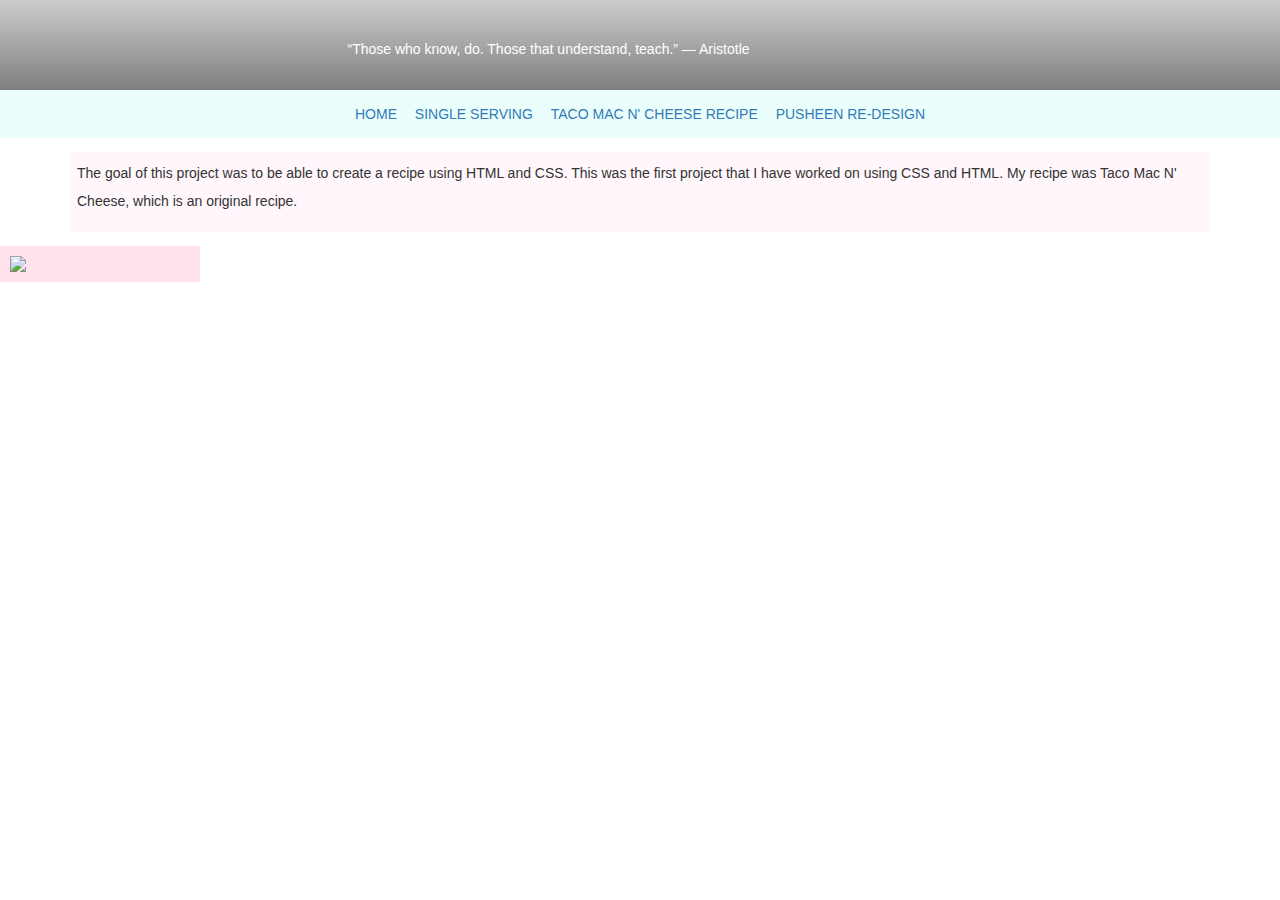
==== recipe.html @ fa15ce92 "Create recipe.html" ====
<!DOCTYPE html>
<html lang="en">
<head>
  <div class="hero-image">
  <div class="hero-text">
    <p>“Those who know, do. Those that understand, teach.” 
― Aristotle</p>
  </div>
</div>

  <title>Taco Mac N' Cheese Recipe</title>
  <meta charset="utf-8">
  <meta name="viewport" content="width=device-width, initial-scale=1">
  <link rel="stylesheet" href="https://maxcdn.bootstrapcdn.com/bootstrap/3.4.0/css/bootstrap.min.css">
  <link rel="stylesheet" href="home.css">
  <script src="https://ajax.googleapis.com/ajax/libs/jquery/3.3.1/jquery.min.js"></script>
  <script src="https://maxcdn.bootstrapcdn.com/bootstrap/3.4.0/js/bootstrap.min.js"></script>
</head>
<body>
    
  <div class="col-md" id="col-1">
      <div class="nav bar">
    <nav id="menu">
      <ul>
        <li><a href="index.html">Home</a></li>
        <li><a href="singleserve.html">Single Serving</a></li>
        <li><a href="recipe.html">Taco Mac N' Cheese Recipe</a></li>
        <li><a href="theme.html">Pusheen Re-Design</a></li>
    </ul>
    </nav>
    </div>
    </div>
                 
          
<div class="container-fluid2">
<p>The goal of this project was to be able to create a recipe using HTML and CSS. This was the first project that I have worked on using CSS and HTML. My recipe was Taco Mac N' Cheese, which is an original recipe. 
</p>
</div>
         <div class="container-fluid3">
 <a href="https://mccarthye3.github.io/recipe-markup/">         
 <img src="https://lh3.googleusercontent.com/[base64]w1890-h635-no" class="center">    
          </a>
          </div>
          </body>
</html>
---- home.css ----
h1{
  font-family: 'Arvo', serif;
}
h1{
  text-align:center;
}
h5{
  text-align:center;
}
p{
vertical-align: middle;
line-height:2;
}
.container-fluid1{
  background-color: #ffe2ec;
  padding: 1em;
  margin:1em, 1em;
}
body, html {
    height: 100%;
}

/* The hero image */
.hero-image {
  background-image: linear-gradient(rgba(0, 0, 0, 0.2), rgba(0, 0, 0, 0.5)), url("https://wallpapertag.com/wallpaper/full/6/9/4/396973-full-size-floral-background-tumblr-2000x1336-for-android-tablet.jpg");

/* Set a specific height */
height: 10%;

/* Position */
  background-position: center;
  background-repeat: no-repeat;
  background-size: cover;
  position: relative;
}

/* Place text in the middle of the image */
.hero-text {
  text-align: center;
  position: absolute;
  top: 60%;
  left: 35%;
  transform: translate(-25%, -50%);
  color: white;
}

/*   navigation */
 

#col-1 {
  background-color: #eafffc;
}
   nav ul{
background: rgba(234, 255, 252);    
list-style:none;
padding: 0 0;
margin: 1em;
text-align:center;
}
   nav li{
display: inline;  
font-family: sans-serif;
font-size: 14px;
}
   nav a {
text-transform: uppercase;
padding: .5em;
margin-top: 1em;
text-decoration: none;
}
nav a:hover,
nav a:focus {
    color:#ccc;
}

img {
  float: right;
  width: 200px;
  padding: 10px;
  border-radius: 10%;
}
.container-fluid2{
  float:left;
  background-color: #fff7fb;
  padding: .5em;
  margin: 1em 5em 1em;
} 
.container-fluid3{
  background-color:#ffe2ec;
  float:left;
  background-color: #;
  padding:
  margin: 1em 5em 1em;
}
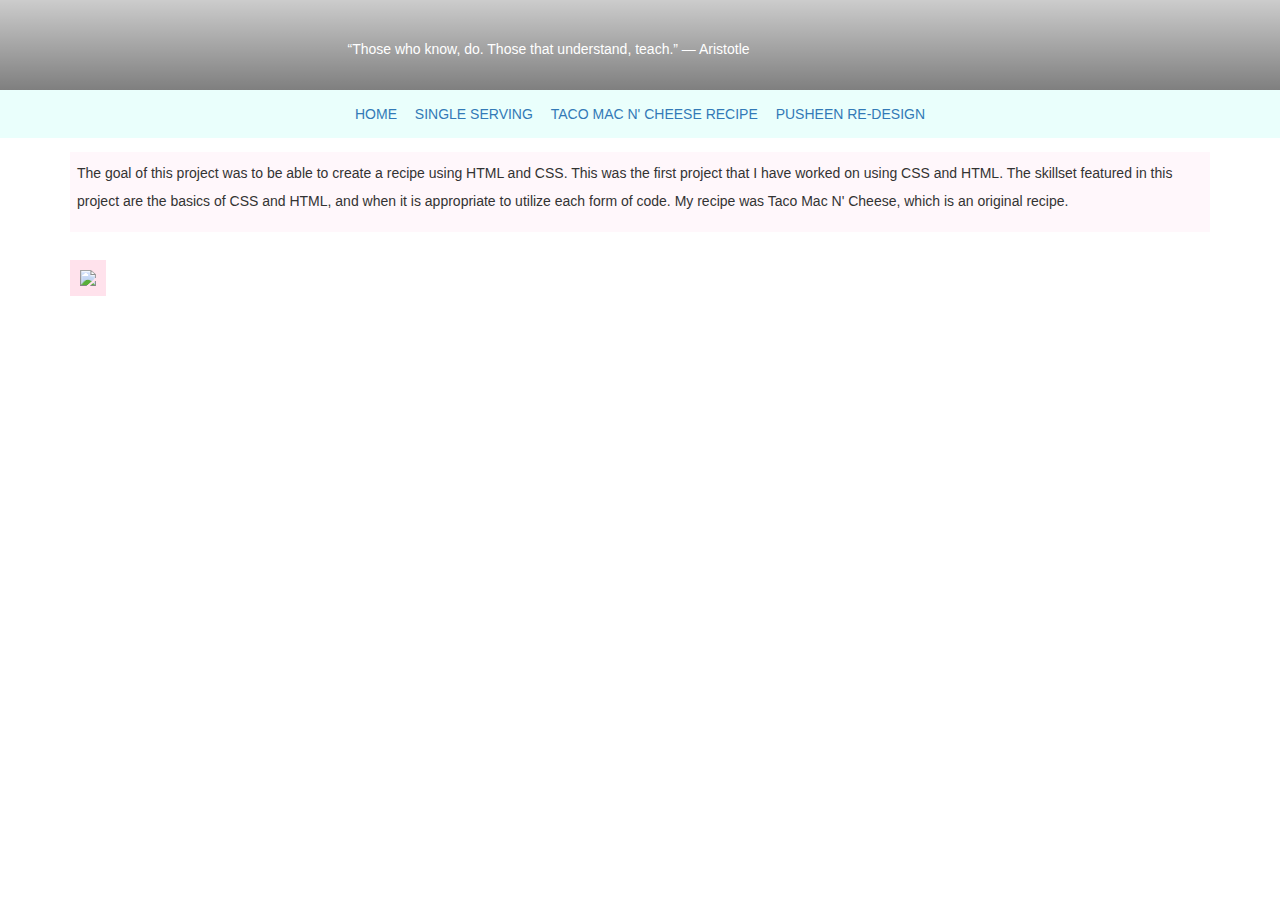
==== commit 27a44352: "Update recipe.html" ====
--- a/recipe.html
+++ b/recipe.html
@@ -33,7 +33,7 @@
                  
           
 <div class="container-fluid2">
-<p>The goal of this project was to be able to create a recipe using HTML and CSS. This was the first project that I have worked on using CSS and HTML. My recipe was Taco Mac N' Cheese, which is an original recipe. 
+<p>The goal of this project was to be able to create a recipe using HTML and CSS. This was the first project that I have worked on using CSS and HTML. The skillset featured in this project are the basics of CSS and HTML, and when it is appropriate to utilize each form of code. My recipe was Taco Mac N' Cheese, which is an original recipe. 
 </p>
 </div>
          <div class="container-fluid3">
--- a/home.css
+++ b/home.css
@@ -74,8 +74,6 @@
 }
 
 img {
-  float: right;
-  width: 200px;
   padding: 10px;
   border-radius: 10%;
 }
@@ -88,7 +86,5 @@
 .container-fluid3{
   background-color:#ffe2ec;
   float:left;
-  background-color: #;
-  padding:
   margin: 1em 5em 1em;
 } 
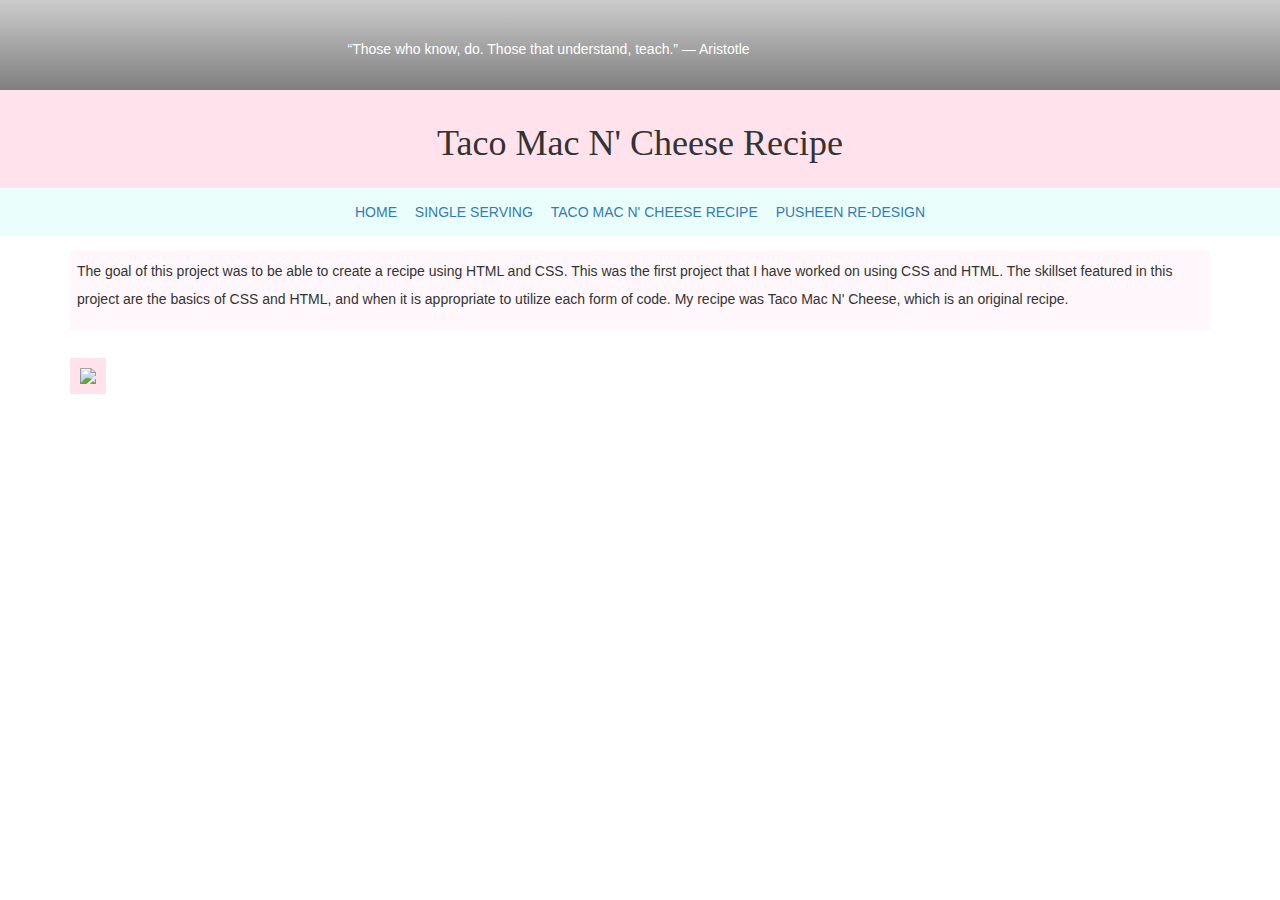
==== commit b754e2d2: "Update recipe.html" ====
--- a/recipe.html
+++ b/recipe.html
@@ -15,6 +15,9 @@
   <link rel="stylesheet" href="home.css">
   <script src="https://ajax.googleapis.com/ajax/libs/jquery/3.3.1/jquery.min.js"></script>
   <script src="https://maxcdn.bootstrapcdn.com/bootstrap/3.4.0/js/bootstrap.min.js"></script>
+  <div class="container-fluid1">
+  <h1>Taco Mac N' Cheese Recipe </h1>
+  </div>
 </head>
 <body>
     
